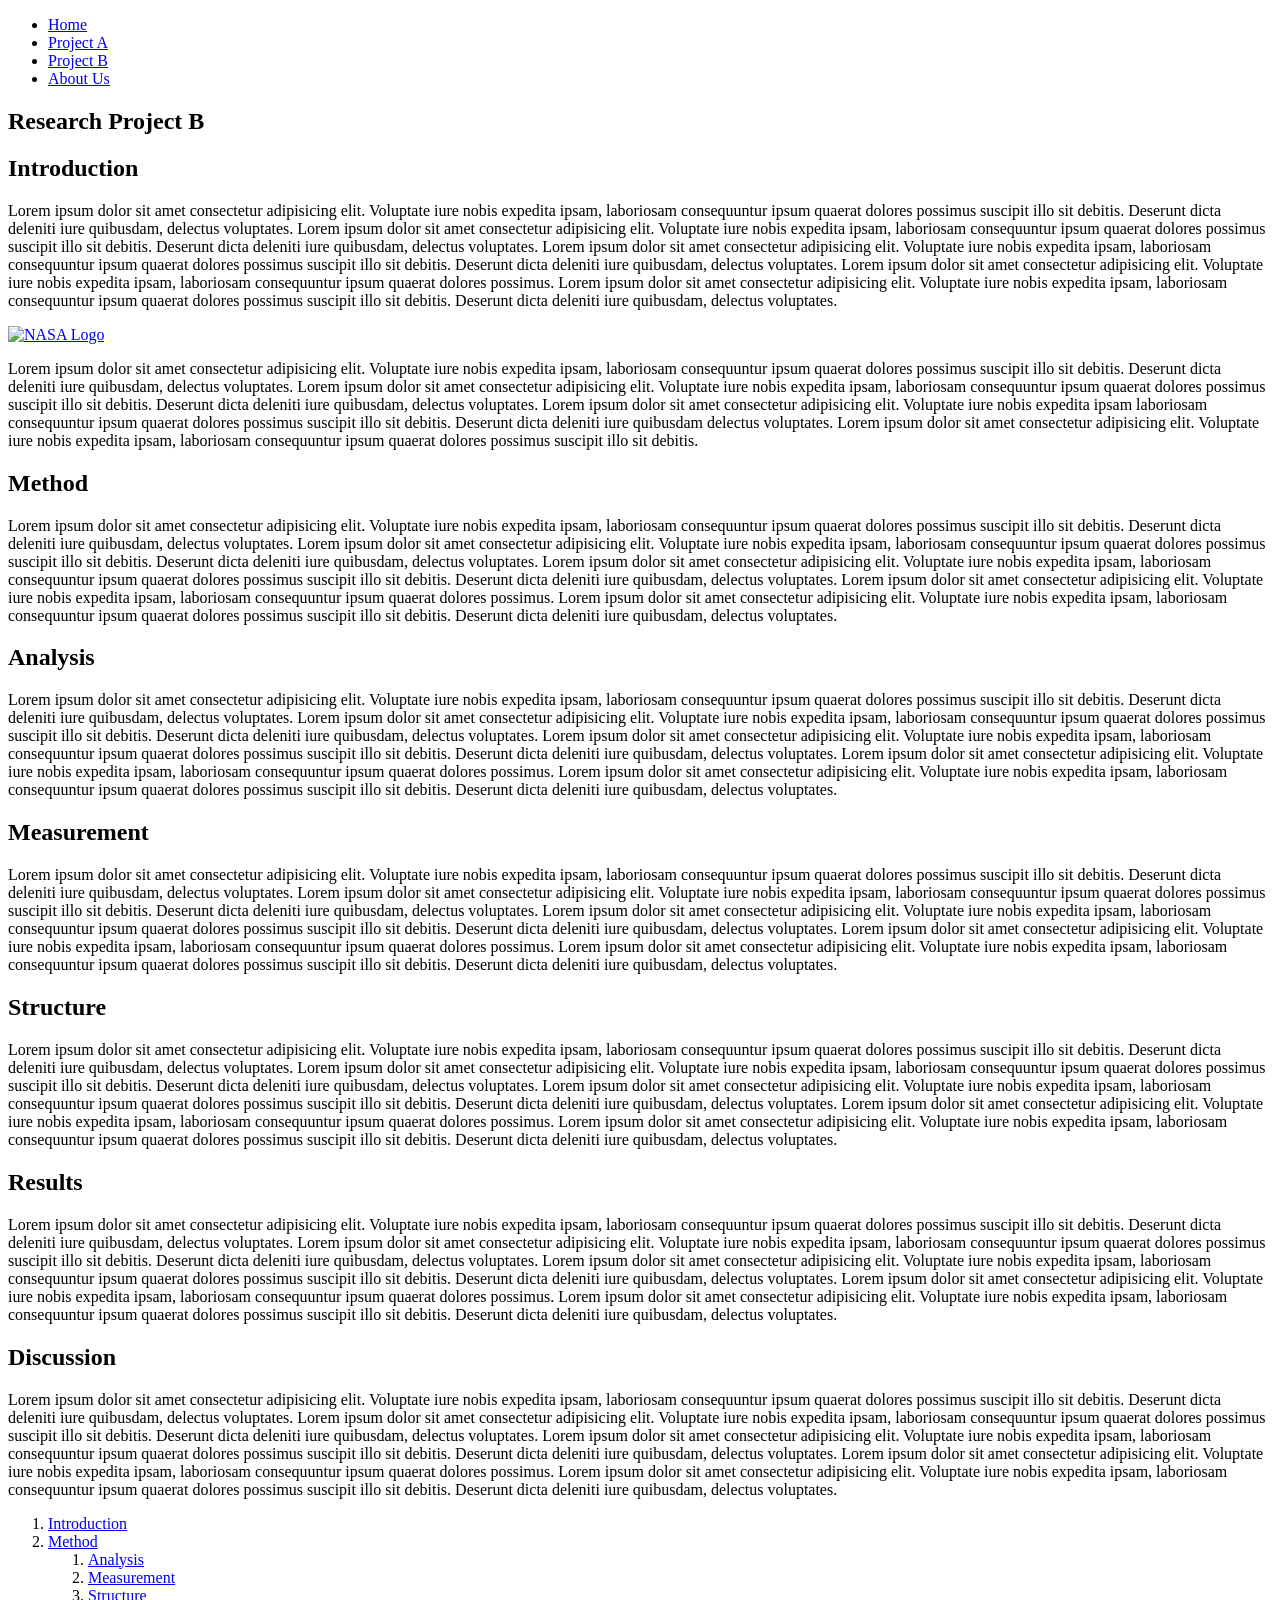
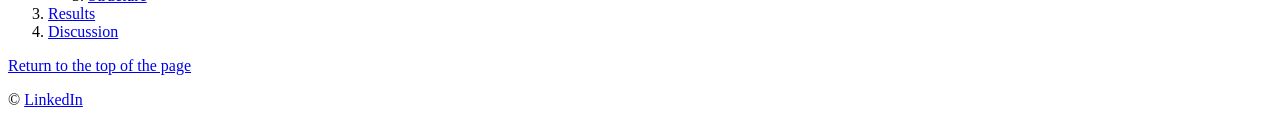
==== exam.html @ f273c754 "3" ====
<!DOCTYPE html>
<html lang="en">
<head>
    <meta charset="UTF-8">
    <meta name="viewport" content="width=device-width, initial-scale=1.0">
    <title>Exam</title>
    <link rel="stylesheet" href="exam.css">
</head>
<body>
    <nav id="nav_menu">
        <ul>
            <li><a href="index.html">Home</a></li>
            <li><a href="project.html">Project A</a></li>
            <li><a href="exam.html" class="current">Project B</a></li>
            <li><a href="#" class="lastitem">About Us</a></li>
        </ul>
    </nav>
    <article>
        <h1>Research Project B</h1>
        <h2 id="intro">Introduction</h2>
        <p>Lorem ipsum dolor sit amet consectetur adipisicing elit. Voluptate iure nobis expedita ipsam, laboriosam consequuntur ipsum quaerat dolores possimus suscipit illo sit debitis. Deserunt dicta deleniti iure quibusdam, delectus voluptates. Lorem ipsum dolor sit amet consectetur adipisicing elit. Voluptate iure nobis expedita ipsam, laboriosam consequuntur ipsum quaerat dolores possimus suscipit illo sit debitis. Deserunt dicta deleniti iure quibusdam, delectus voluptates. Lorem ipsum dolor sit amet consectetur adipisicing elit. Voluptate iure nobis expedita ipsam, laboriosam consequuntur ipsum quaerat dolores possimus suscipit illo sit debitis. Deserunt dicta deleniti iure quibusdam, delectus voluptates. Lorem ipsum dolor sit amet consectetur adipisicing elit. Voluptate iure nobis expedita ipsam, laboriosam consequuntur ipsum quaerat dolores possimus. Lorem ipsum dolor sit amet consectetur adipisicing elit. Voluptate iure nobis expedita ipsam, laboriosam consequuntur ipsum quaerat dolores possimus suscipit illo sit debitis. Deserunt dicta deleniti iure quibusdam, delectus voluptates.</p>
        <a href="https://www.nasa.gov">
            <img src="https://upload.wikimedia.org/wikipedia/commons/thumb/e/e5/NASA_logo.svg/200px-NASA_logo.svg.png" alt="NASA Logo">
        </a>
        <p>Lorem ipsum dolor sit amet consectetur adipisicing elit. Voluptate iure nobis expedita ipsam, laboriosam consequuntur ipsum quaerat dolores possimus suscipit illo sit debitis. Deserunt dicta deleniti iure quibusdam, delectus voluptates. Lorem ipsum dolor sit amet consectetur adipisicing elit. Voluptate iure nobis expedita ipsam, laboriosam consequuntur ipsum quaerat dolores possimus suscipit illo sit debitis. Deserunt dicta deleniti iure quibusdam, delectus voluptates. Lorem ipsum dolor sit amet consectetur adipisicing elit. Voluptate iure nobis expedita ipsam laboriosam consequuntur ipsum quaerat dolores possimus suscipit illo sit debitis. Deserunt dicta deleniti iure quibusdam delectus voluptates. Lorem ipsum dolor sit amet consectetur adipisicing elit. Voluptate iure nobis expedita ipsam, laboriosam consequuntur ipsum quaerat dolores possimus suscipit illo sit debitis.</p>
        <h2 id="method">Method</h2>
        <p>Lorem ipsum dolor sit amet consectetur adipisicing elit. Voluptate iure nobis expedita ipsam, laboriosam consequuntur ipsum quaerat dolores possimus suscipit illo sit debitis. Deserunt dicta deleniti iure quibusdam, delectus voluptates. Lorem ipsum dolor sit amet consectetur adipisicing elit. Voluptate iure nobis expedita ipsam, laboriosam consequuntur ipsum quaerat dolores possimus suscipit illo sit debitis. Deserunt dicta deleniti iure quibusdam, delectus voluptates. Lorem ipsum dolor sit amet consectetur adipisicing elit. Voluptate iure nobis expedita ipsam, laboriosam consequuntur ipsum quaerat dolores possimus suscipit illo sit debitis. Deserunt dicta deleniti iure quibusdam, delectus voluptates. Lorem ipsum dolor sit amet consectetur adipisicing elit. Voluptate iure nobis expedita ipsam, laboriosam consequuntur ipsum quaerat dolores possimus. Lorem ipsum dolor sit amet consectetur adipisicing elit. Voluptate iure nobis expedita ipsam, laboriosam consequuntur ipsum quaerat dolores possimus suscipit illo sit debitis. Deserunt dicta deleniti iure quibusdam, delectus voluptates.</p>
        <h2 id="analysis">Analysis</h2>
        <p>Lorem ipsum dolor sit amet consectetur adipisicing elit. Voluptate iure nobis expedita ipsam, laboriosam consequuntur ipsum quaerat dolores possimus suscipit illo sit debitis. Deserunt dicta deleniti iure quibusdam, delectus voluptates. Lorem ipsum dolor sit amet consectetur adipisicing elit. Voluptate iure nobis expedita ipsam, laboriosam consequuntur ipsum quaerat dolores possimus suscipit illo sit debitis. Deserunt dicta deleniti iure quibusdam, delectus voluptates. Lorem ipsum dolor sit amet consectetur adipisicing elit. Voluptate iure nobis expedita ipsam, laboriosam consequuntur ipsum quaerat dolores possimus suscipit illo sit debitis. Deserunt dicta deleniti iure quibusdam, delectus voluptates. Lorem ipsum dolor sit amet consectetur adipisicing elit. Voluptate iure nobis expedita ipsam, laboriosam consequuntur ipsum quaerat dolores possimus. Lorem ipsum dolor sit amet consectetur adipisicing elit. Voluptate iure nobis expedita ipsam, laboriosam consequuntur ipsum quaerat dolores possimus suscipit illo sit debitis. Deserunt dicta deleniti iure quibusdam, delectus voluptates.</p>
        <h2 id="measurement">Measurement</h2>
        <p>Lorem ipsum dolor sit amet consectetur adipisicing elit. Voluptate iure nobis expedita ipsam, laboriosam consequuntur ipsum quaerat dolores possimus suscipit illo sit debitis. Deserunt dicta deleniti iure quibusdam, delectus voluptates. Lorem ipsum dolor sit amet consectetur adipisicing elit. Voluptate iure nobis expedita ipsam, laboriosam consequuntur ipsum quaerat dolores possimus suscipit illo sit debitis. Deserunt dicta deleniti iure quibusdam, delectus voluptates. Lorem ipsum dolor sit amet consectetur adipisicing elit. Voluptate iure nobis expedita ipsam, laboriosam consequuntur ipsum quaerat dolores possimus suscipit illo sit debitis. Deserunt dicta deleniti iure quibusdam, delectus voluptates. Lorem ipsum dolor sit amet consectetur adipisicing elit. Voluptate iure nobis expedita ipsam, laboriosam consequuntur ipsum quaerat dolores possimus. Lorem ipsum dolor sit amet consectetur adipisicing elit. Voluptate iure nobis expedita ipsam, laboriosam consequuntur ipsum quaerat dolores possimus suscipit illo sit debitis. Deserunt dicta deleniti iure quibusdam, delectus voluptates.</p>
        <h2 id="structure">Structure</h2>
        <p>Lorem ipsum dolor sit amet consectetur adipisicing elit. Voluptate iure nobis expedita ipsam, laboriosam consequuntur ipsum quaerat dolores possimus suscipit illo sit debitis. Deserunt dicta deleniti iure quibusdam, delectus voluptates. Lorem ipsum dolor sit amet consectetur adipisicing elit. Voluptate iure nobis expedita ipsam, laboriosam consequuntur ipsum quaerat dolores possimus suscipit illo sit debitis. Deserunt dicta deleniti iure quibusdam, delectus voluptates. Lorem ipsum dolor sit amet consectetur adipisicing elit. Voluptate iure nobis expedita ipsam, laboriosam consequuntur ipsum quaerat dolores possimus suscipit illo sit debitis. Deserunt dicta deleniti iure quibusdam, delectus voluptates. Lorem ipsum dolor sit amet consectetur adipisicing elit. Voluptate iure nobis expedita ipsam, laboriosam consequuntur ipsum quaerat dolores possimus. Lorem ipsum dolor sit amet consectetur adipisicing elit. Voluptate iure nobis expedita ipsam, laboriosam consequuntur ipsum quaerat dolores possimus suscipit illo sit debitis. Deserunt dicta deleniti iure quibusdam, delectus voluptates.</p>
        <h2 id="results">Results</h2>
        <p>Lorem ipsum dolor sit amet consectetur adipisicing elit. Voluptate iure nobis expedita ipsam, laboriosam consequuntur ipsum quaerat dolores possimus suscipit illo sit debitis. Deserunt dicta deleniti iure quibusdam, delectus voluptates. Lorem ipsum dolor sit amet consectetur adipisicing elit. Voluptate iure nobis expedita ipsam, laboriosam consequuntur ipsum quaerat dolores possimus suscipit illo sit debitis. Deserunt dicta deleniti iure quibusdam, delectus voluptates. Lorem ipsum dolor sit amet consectetur adipisicing elit. Voluptate iure nobis expedita ipsam, laboriosam consequuntur ipsum quaerat dolores possimus suscipit illo sit debitis. Deserunt dicta deleniti iure quibusdam, delectus voluptates. Lorem ipsum dolor sit amet consectetur adipisicing elit. Voluptate iure nobis expedita ipsam, laboriosam consequuntur ipsum quaerat dolores possimus. Lorem ipsum dolor sit amet consectetur adipisicing elit. Voluptate iure nobis expedita ipsam, laboriosam consequuntur ipsum quaerat dolores possimus suscipit illo sit debitis. Deserunt dicta deleniti iure quibusdam, delectus voluptates.</p>
        <h2 id="discussion">Discussion</h2>
        <p>Lorem ipsum dolor sit amet consectetur adipisicing elit. Voluptate iure nobis expedita ipsam, laboriosam consequuntur ipsum quaerat dolores possimus suscipit illo sit debitis. Deserunt dicta deleniti iure quibusdam, delectus voluptates. Lorem ipsum dolor sit amet consectetur adipisicing elit. Voluptate iure nobis expedita ipsam, laboriosam consequuntur ipsum quaerat dolores possimus suscipit illo sit debitis. Deserunt dicta deleniti iure quibusdam, delectus voluptates. Lorem ipsum dolor sit amet consectetur adipisicing elit. Voluptate iure nobis expedita ipsam, laboriosam consequuntur ipsum quaerat dolores possimus suscipit illo sit debitis. Deserunt dicta deleniti iure quibusdam, delectus voluptates. Lorem ipsum dolor sit amet consectetur adipisicing elit. Voluptate iure nobis expedita ipsam, laboriosam consequuntur ipsum quaerat dolores possimus. Lorem ipsum dolor sit amet consectetur adipisicing elit. Voluptate iure nobis expedita ipsam, laboriosam consequuntur ipsum quaerat dolores possimus suscipit illo sit debitis. Deserunt dicta deleniti iure quibusdam, delectus voluptates.</p>
    </article>
    <aside>
        <ol>
            <li><a href="#intro">Introduction</a></li>
            <li><a href="#method">Method</a>
                <ol>
                    <li><a href="#analysis">Analysis</a></li>
                    <li><a href="#measurement">Measurement</a></li>
                    <li><a href="#structure">Structure</a></li>
                </ol>
            </li>
            <li><a href="#results">Results</a></li>
            <li><a href="#discussion">Discussion</a></li>
        </ol>
        <a href="#">Return to the top of the page</a>
    </aside>
    <footer>
        <p>&copy;  <a href=https://www.linkedin.com/in/humza-ali04 target="_blank">LinkedIn</a></p>
    </footer>
</body>
</html>
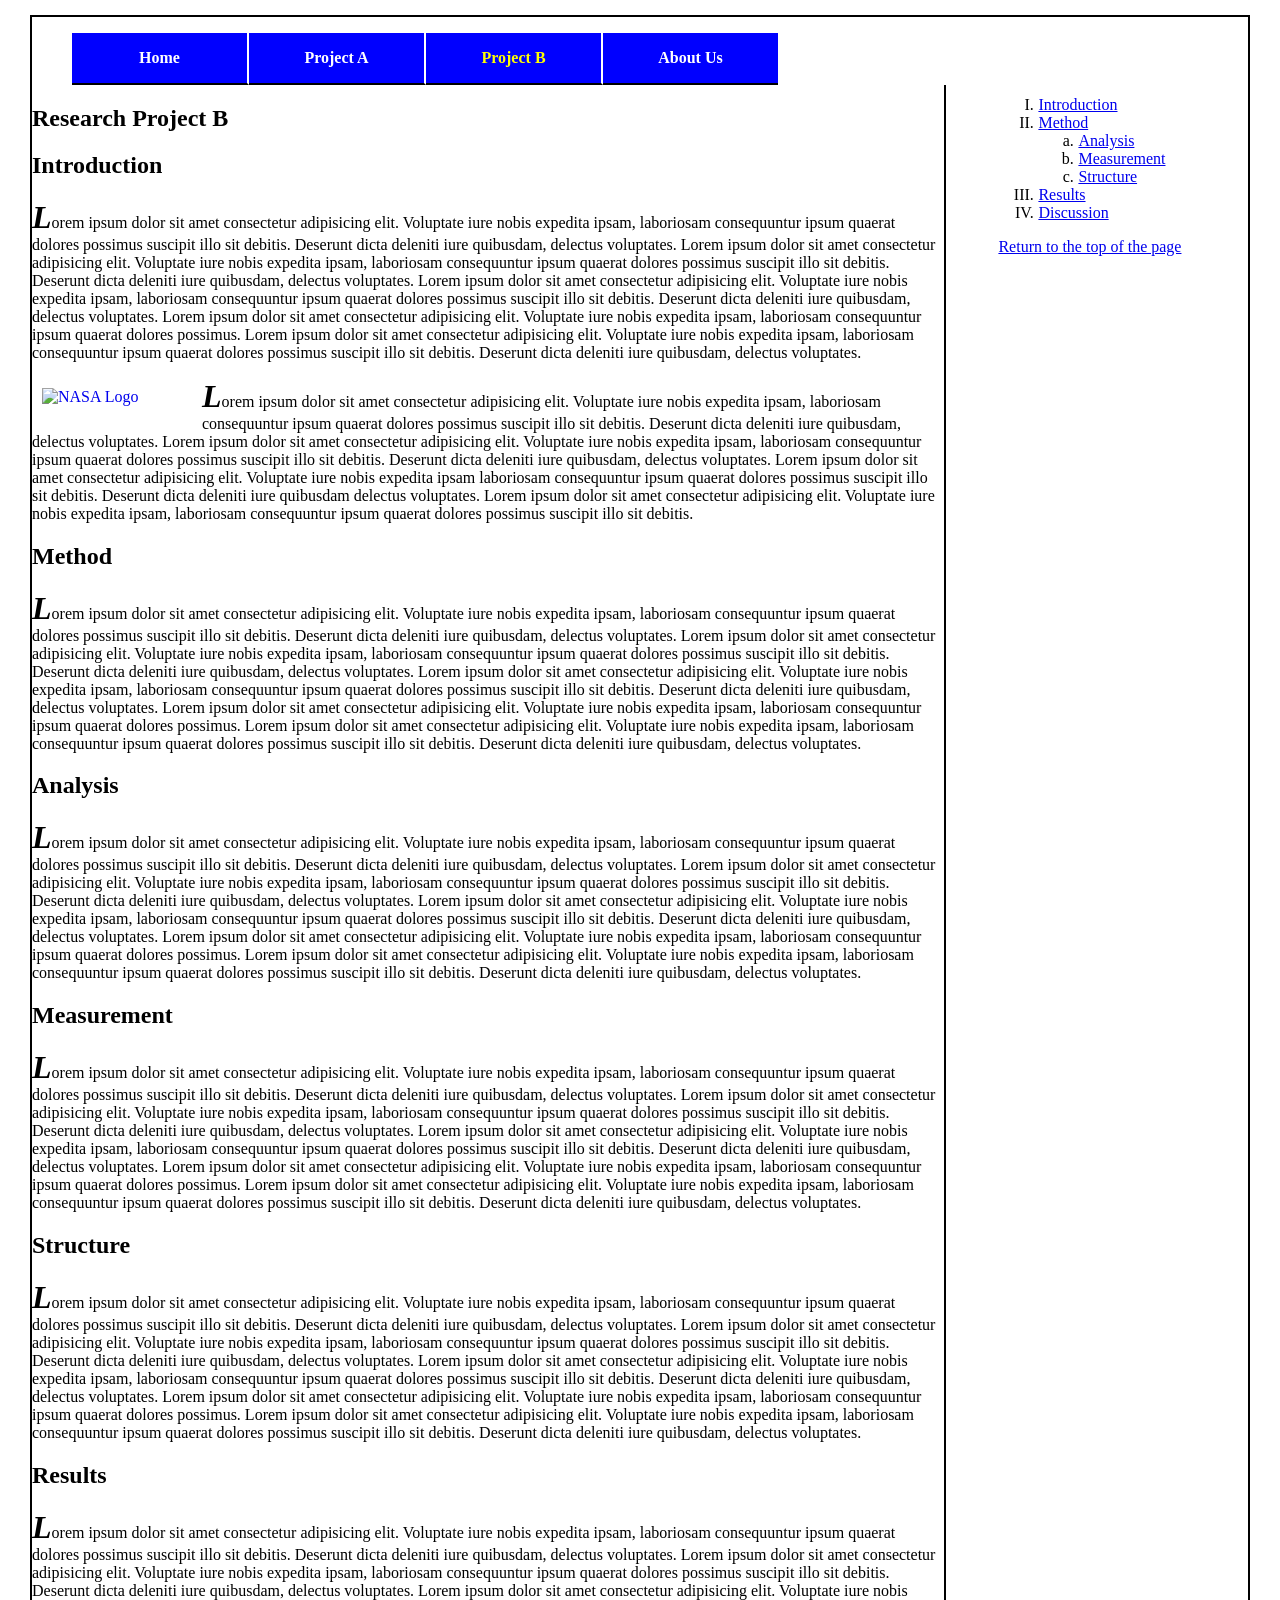
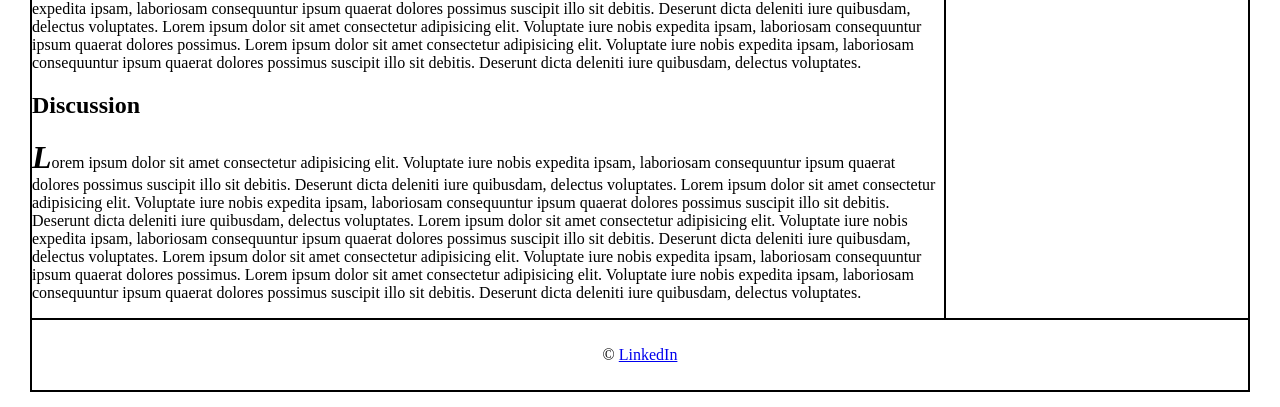
==== commit 03e467a6: "2" ====
--- a/exam.html
+++ b/exam.html
@@ -4,7 +4,7 @@
     <meta charset="UTF-8">
     <meta name="viewport" content="width=device-width, initial-scale=1.0">
     <title>Exam</title>
-    <link rel="stylesheet" href="exam.css">
+    <link rel="stylesheet" href="styles/exam.css">
 </head>
 <body>
     <nav id="nav_menu">
--- a/styles/exam.css
+++ b/styles/exam.css
@@ -0,0 +1,70 @@
+body {
+    width: 95%;
+    margin: 15px auto;
+    border: 2px solid black;
+    background-image: url('https://upload.wikimedia.org/wikipedia/commons/thumb/e/e5/NASA_logo.svg/400px-NASA_logo.svg.png');
+    background-attachment: fixed;
+    background-repeat: no-repeat;
+    background-position: center;
+}
+nav {
+    width: 100%;
+}
+article {
+    width: 75%;
+    float: left;
+    border-right: 2px solid black;
+}
+aside {
+    width: 20%;
+    float: left;
+    position: fixed;
+    right: 2%;
+    top: 80px;
+}
+#nav_menu ul { 
+    list-style-type: none; 
+}
+#nav_menu ul li { 
+    float: left; 
+}
+#nav_menu ul li a {
+    text-align: center;
+    display: block;
+    width: 175px;
+    padding: 1em 0; /* padding above and below a elements */
+    text-decoration: none;
+    background-color: blue;
+    color: white;
+    font-weight: bold;
+    border-right: 2px solid white;
+    border-bottom: 2px solid black;
+}
+#nav_menu ul li a.lastitem { 
+    border-right: none; 
+}
+#nav_menu ul li a.current { 
+    color: yellow; 
+}
+article p::first-letter {
+    font-size: 2em;
+    font-weight: bold;
+    font-style: italic;
+}
+article img {
+    float: left;
+    margin: 10px;
+    width: 150px;
+}
+aside ol { 
+    list-style-type: upper-roman; 
+}
+aside ol ol { 
+    list-style-type: lower-alpha; 
+}
+footer {
+    clear: both;
+    border-top: 2px solid black;
+    padding: 10px;
+    text-align: center;
+}
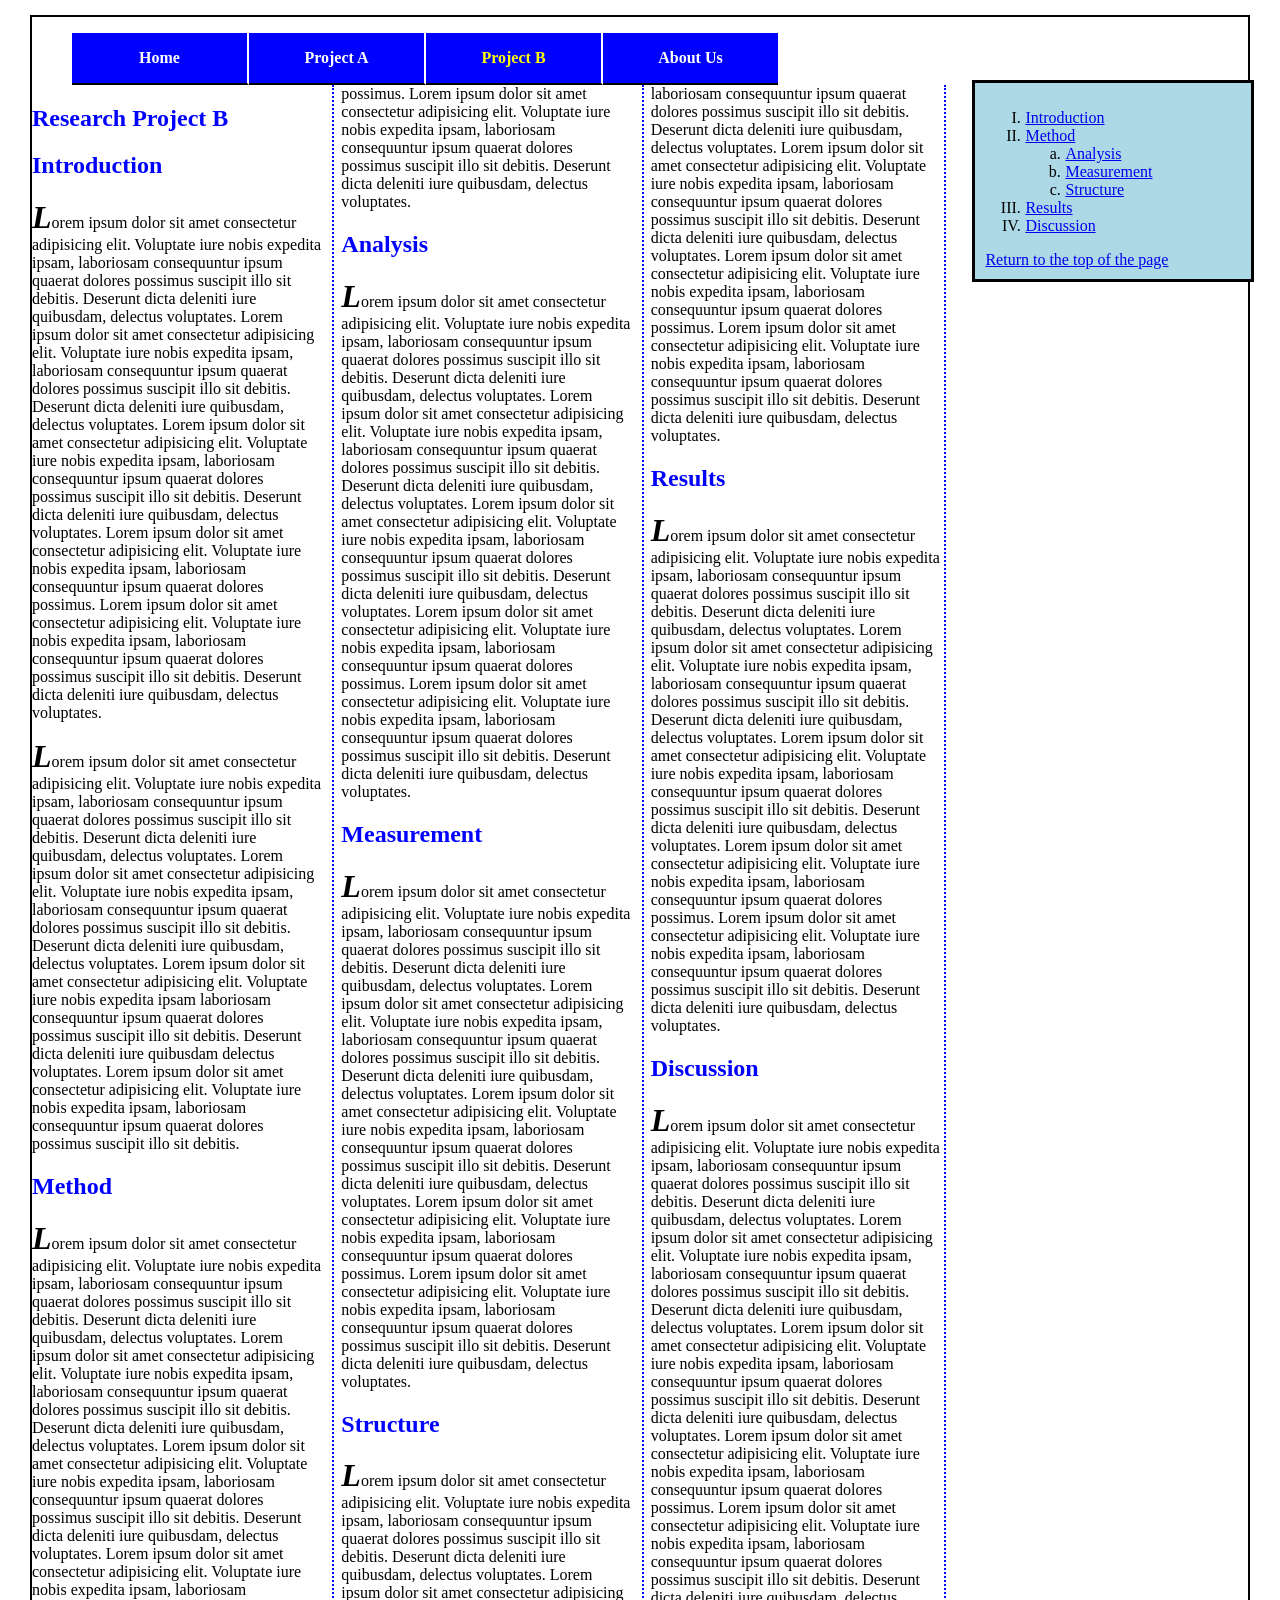
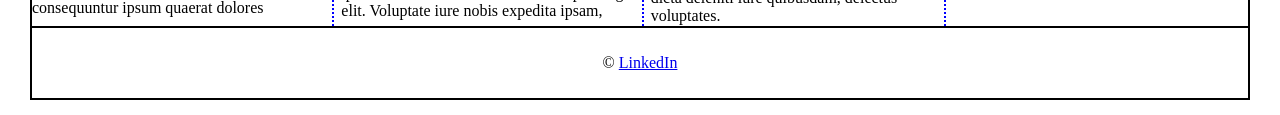
==== commit 679ceeb3: "!" ====
--- a/exam.html
+++ b/exam.html
@@ -19,9 +19,6 @@
         <h1>Research Project B</h1>
         <h2 id="intro">Introduction</h2>
         <p>Lorem ipsum dolor sit amet consectetur adipisicing elit. Voluptate iure nobis expedita ipsam, laboriosam consequuntur ipsum quaerat dolores possimus suscipit illo sit debitis. Deserunt dicta deleniti iure quibusdam, delectus voluptates. Lorem ipsum dolor sit amet consectetur adipisicing elit. Voluptate iure nobis expedita ipsam, laboriosam consequuntur ipsum quaerat dolores possimus suscipit illo sit debitis. Deserunt dicta deleniti iure quibusdam, delectus voluptates. Lorem ipsum dolor sit amet consectetur adipisicing elit. Voluptate iure nobis expedita ipsam, laboriosam consequuntur ipsum quaerat dolores possimus suscipit illo sit debitis. Deserunt dicta deleniti iure quibusdam, delectus voluptates. Lorem ipsum dolor sit amet consectetur adipisicing elit. Voluptate iure nobis expedita ipsam, laboriosam consequuntur ipsum quaerat dolores possimus. Lorem ipsum dolor sit amet consectetur adipisicing elit. Voluptate iure nobis expedita ipsam, laboriosam consequuntur ipsum quaerat dolores possimus suscipit illo sit debitis. Deserunt dicta deleniti iure quibusdam, delectus voluptates.</p>
-        <a href="https://www.nasa.gov">
-            <img src="https://upload.wikimedia.org/wikipedia/commons/thumb/e/e5/NASA_logo.svg/200px-NASA_logo.svg.png" alt="NASA Logo">
-        </a>
         <p>Lorem ipsum dolor sit amet consectetur adipisicing elit. Voluptate iure nobis expedita ipsam, laboriosam consequuntur ipsum quaerat dolores possimus suscipit illo sit debitis. Deserunt dicta deleniti iure quibusdam, delectus voluptates. Lorem ipsum dolor sit amet consectetur adipisicing elit. Voluptate iure nobis expedita ipsam, laboriosam consequuntur ipsum quaerat dolores possimus suscipit illo sit debitis. Deserunt dicta deleniti iure quibusdam, delectus voluptates. Lorem ipsum dolor sit amet consectetur adipisicing elit. Voluptate iure nobis expedita ipsam laboriosam consequuntur ipsum quaerat dolores possimus suscipit illo sit debitis. Deserunt dicta deleniti iure quibusdam delectus voluptates. Lorem ipsum dolor sit amet consectetur adipisicing elit. Voluptate iure nobis expedita ipsam, laboriosam consequuntur ipsum quaerat dolores possimus suscipit illo sit debitis.</p>
         <h2 id="method">Method</h2>
         <p>Lorem ipsum dolor sit amet consectetur adipisicing elit. Voluptate iure nobis expedita ipsam, laboriosam consequuntur ipsum quaerat dolores possimus suscipit illo sit debitis. Deserunt dicta deleniti iure quibusdam, delectus voluptates. Lorem ipsum dolor sit amet consectetur adipisicing elit. Voluptate iure nobis expedita ipsam, laboriosam consequuntur ipsum quaerat dolores possimus suscipit illo sit debitis. Deserunt dicta deleniti iure quibusdam, delectus voluptates. Lorem ipsum dolor sit amet consectetur adipisicing elit. Voluptate iure nobis expedita ipsam, laboriosam consequuntur ipsum quaerat dolores possimus suscipit illo sit debitis. Deserunt dicta deleniti iure quibusdam, delectus voluptates. Lorem ipsum dolor sit amet consectetur adipisicing elit. Voluptate iure nobis expedita ipsam, laboriosam consequuntur ipsum quaerat dolores possimus. Lorem ipsum dolor sit amet consectetur adipisicing elit. Voluptate iure nobis expedita ipsam, laboriosam consequuntur ipsum quaerat dolores possimus suscipit illo sit debitis. Deserunt dicta deleniti iure quibusdam, delectus voluptates.</p>
@@ -52,7 +49,7 @@
         <a href="#">Return to the top of the page</a>
     </aside>
     <footer>
-        <p>&copy;  <a href=https://www.linkedin.com/in/humza-ali04 target="_blank">LinkedIn</a></p>
+        <p>&copy;  <a href="https://www.linkedin.com/in/humza-ali04" target="_blank">LinkedIn</a></p>
     </footer>
 </body>
 </html>
--- a/styles/exam.css
+++ b/styles/exam.css
@@ -5,7 +5,10 @@
     background-image: url('https://upload.wikimedia.org/wikipedia/commons/thumb/e/e5/NASA_logo.svg/400px-NASA_logo.svg.png');
     background-attachment: fixed;
     background-repeat: no-repeat;
-    background-position: center;
+    background-position: right top;
+}
+h1, h2 {
+    color: blue;
 }
 nav {
     width: 100%;
@@ -13,7 +16,9 @@
 article {
     width: 75%;
     float: left;
-    border-right: 2px solid black;
+    border-right: 2px dotted blue;
+    column-count: 3;
+    column-rule: 2px dotted blue;
 }
 aside {
     width: 20%;
@@ -21,6 +26,10 @@
     position: fixed;
     right: 2%;
     top: 80px;
+    background-color: lightblue;
+    border: solid black;
+    padding: 10px;
+    
 }
 #nav_menu ul { 
     list-style-type: none; 
@@ -32,7 +41,7 @@
     text-align: center;
     display: block;
     width: 175px;
-    padding: 1em 0; /* padding above and below a elements */
+    padding: 1em 0; 
     text-decoration: none;
     background-color: blue;
     color: white;
@@ -62,6 +71,9 @@
 aside ol ol { 
     list-style-type: lower-alpha; 
 }
+aside ul ol { 
+    list-style-type: lower-alpha;
+ }
 footer {
     clear: both;
     border-top: 2px solid black;
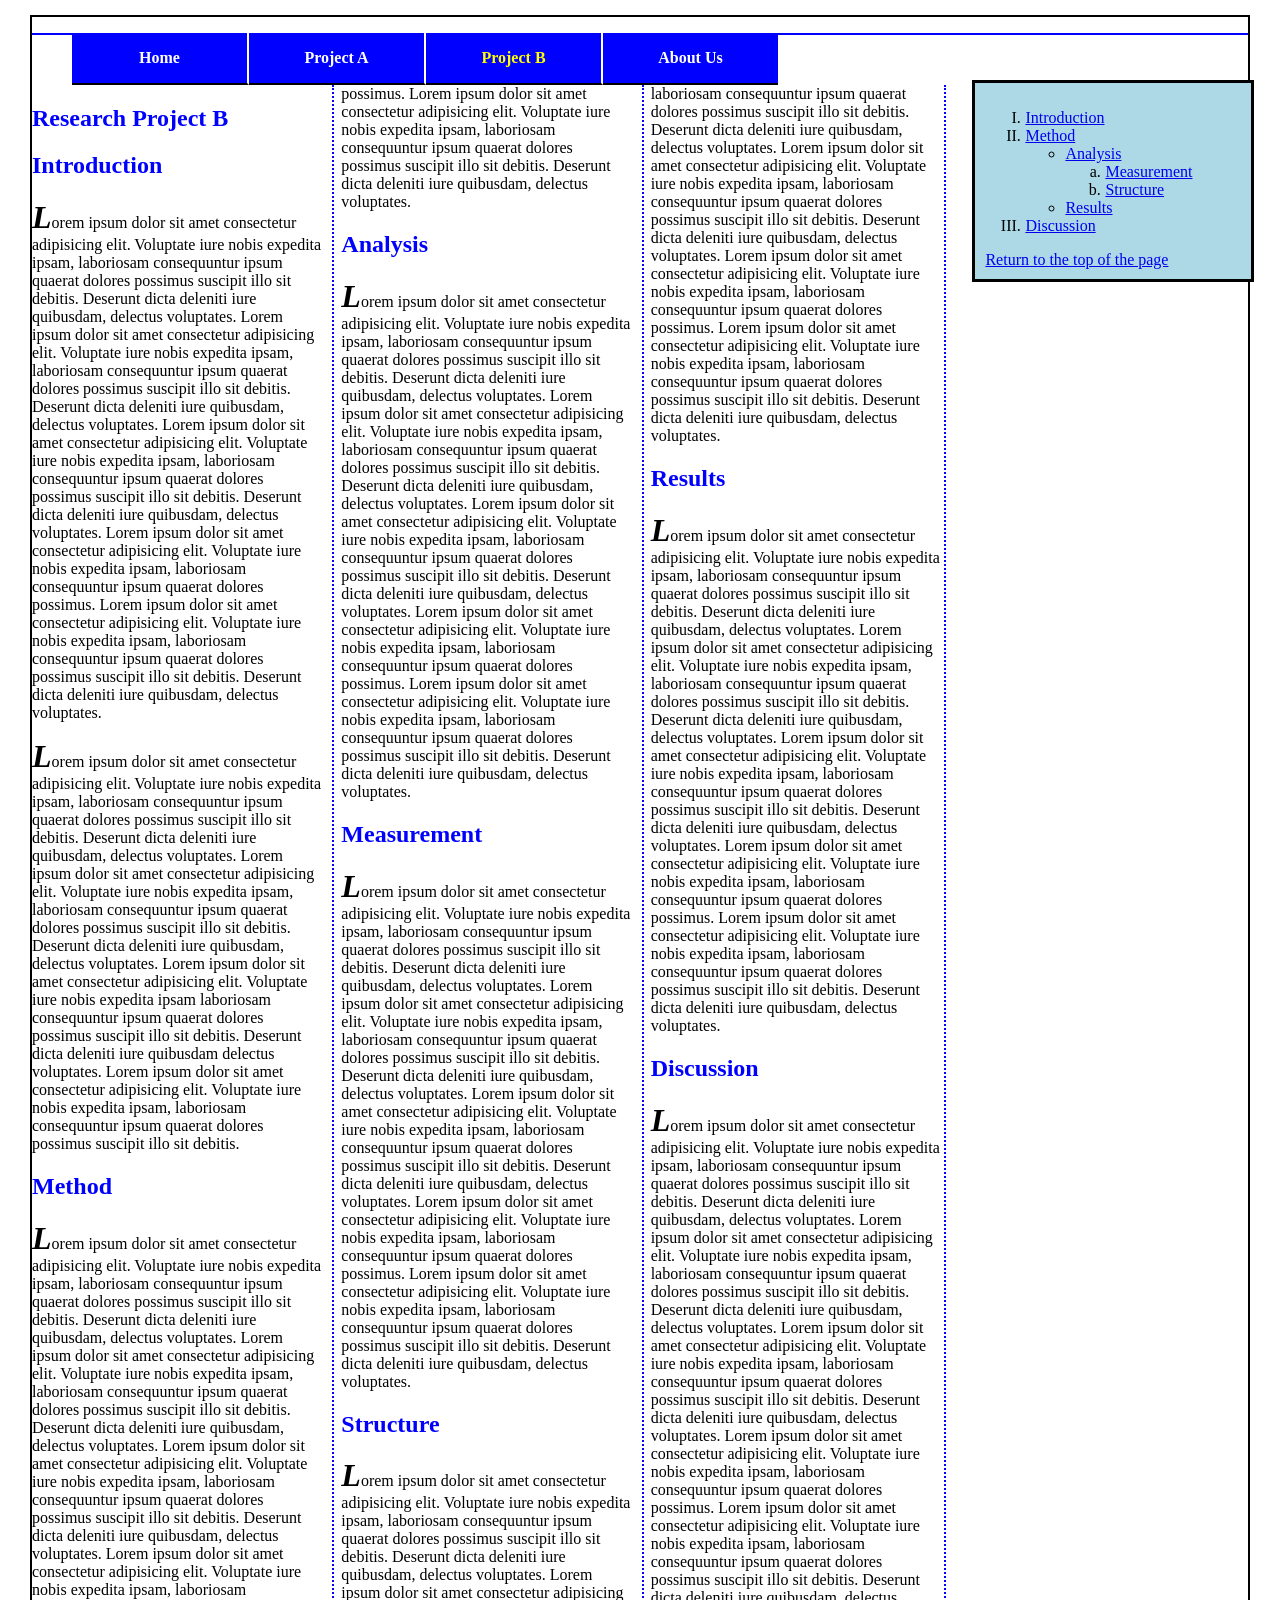
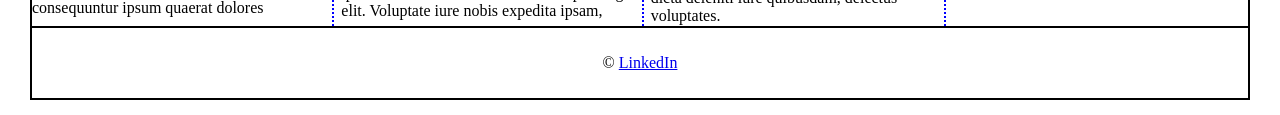
==== commit 1be5e8ad: "@" ====
--- a/exam.html
+++ b/exam.html
@@ -33,21 +33,24 @@
         <h2 id="discussion">Discussion</h2>
         <p>Lorem ipsum dolor sit amet consectetur adipisicing elit. Voluptate iure nobis expedita ipsam, laboriosam consequuntur ipsum quaerat dolores possimus suscipit illo sit debitis. Deserunt dicta deleniti iure quibusdam, delectus voluptates. Lorem ipsum dolor sit amet consectetur adipisicing elit. Voluptate iure nobis expedita ipsam, laboriosam consequuntur ipsum quaerat dolores possimus suscipit illo sit debitis. Deserunt dicta deleniti iure quibusdam, delectus voluptates. Lorem ipsum dolor sit amet consectetur adipisicing elit. Voluptate iure nobis expedita ipsam, laboriosam consequuntur ipsum quaerat dolores possimus suscipit illo sit debitis. Deserunt dicta deleniti iure quibusdam, delectus voluptates. Lorem ipsum dolor sit amet consectetur adipisicing elit. Voluptate iure nobis expedita ipsam, laboriosam consequuntur ipsum quaerat dolores possimus. Lorem ipsum dolor sit amet consectetur adipisicing elit. Voluptate iure nobis expedita ipsam, laboriosam consequuntur ipsum quaerat dolores possimus suscipit illo sit debitis. Deserunt dicta deleniti iure quibusdam, delectus voluptates.</p>
     </article>
-    <aside>
-        <ol>
-            <li><a href="#intro">Introduction</a></li>
-            <li><a href="#method">Method</a>
-                <ol>
-                    <li><a href="#analysis">Analysis</a></li>
-                    <li><a href="#measurement">Measurement</a></li>
-                    <li><a href="#structure">Structure</a></li>
-                </ol>
-            </li>
-            <li><a href="#results">Results</a></li>
-            <li><a href="#discussion">Discussion</a></li>
-        </ol>
-        <a href="#">Return to the top of the page</a>
-    </aside>
+  <aside>
+    <ol>
+        <li><a href="#intro">Introduction</a></li>
+        <li><a href="#method">Method</a>
+            <ul>
+                <li><a href="#analysis">Analysis</a>
+                    <ol>
+                        <li><a href="#measurement">Measurement</a></li>
+                        <li><a href="#structure">Structure</a></li>
+                    </ol>
+                </li>
+                <li><a href="#results">Results</a></li>
+            </ul>
+        </li>
+        <li><a href="#discussion">Discussion</a></li>
+    </ol>
+    <a href="#">Return to the top of the page</a>
+</aside>
     <footer>
         <p>&copy;  <a href="https://www.linkedin.com/in/humza-ali04" target="_blank">LinkedIn</a></p>
     </footer>
--- a/styles/exam.css
+++ b/styles/exam.css
@@ -30,6 +30,9 @@
     border: solid black;
     padding: 10px;
     
+}
+#nav_menu{
+    border-bottom: 2px solid blue;
 }
 #nav_menu ul { 
     list-style-type: none; 
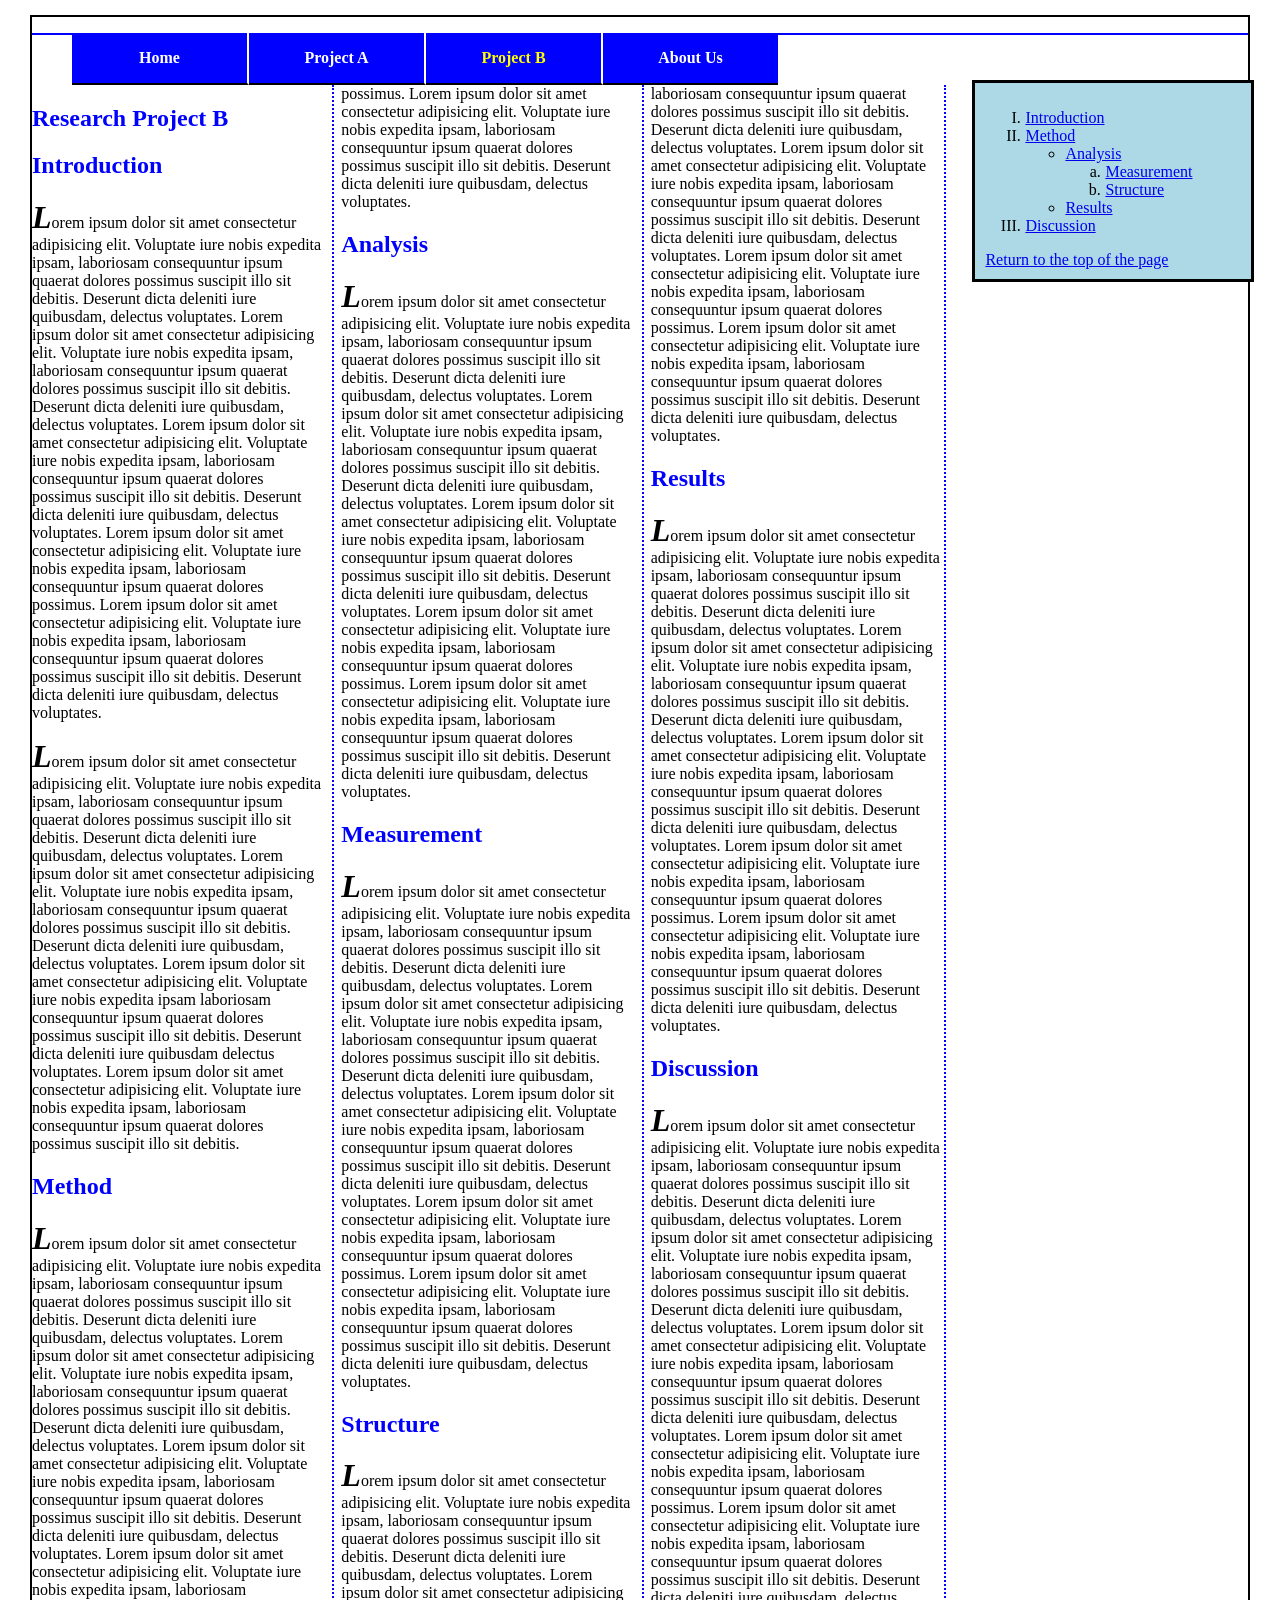
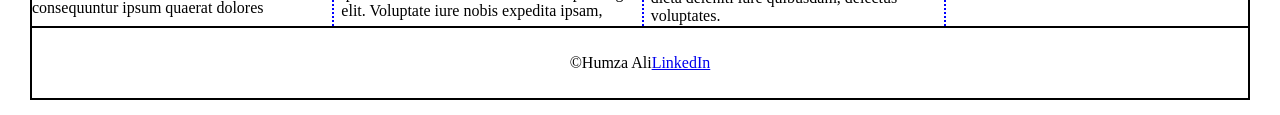
==== commit 43b48f0b: "@" ====
--- a/exam.html
+++ b/exam.html
@@ -52,7 +52,7 @@
     <a href="#">Return to the top of the page</a>
 </aside>
     <footer>
-        <p>&copy;  <a href="https://www.linkedin.com/in/humza-ali04" target="_blank">LinkedIn</a></p>
+        <p>&copy;Humza Ali<a href="https://www.linkedin.com/in/humza-ali04" target="_blank">LinkedIn</a></p>
     </footer>
 </body>
 </html>
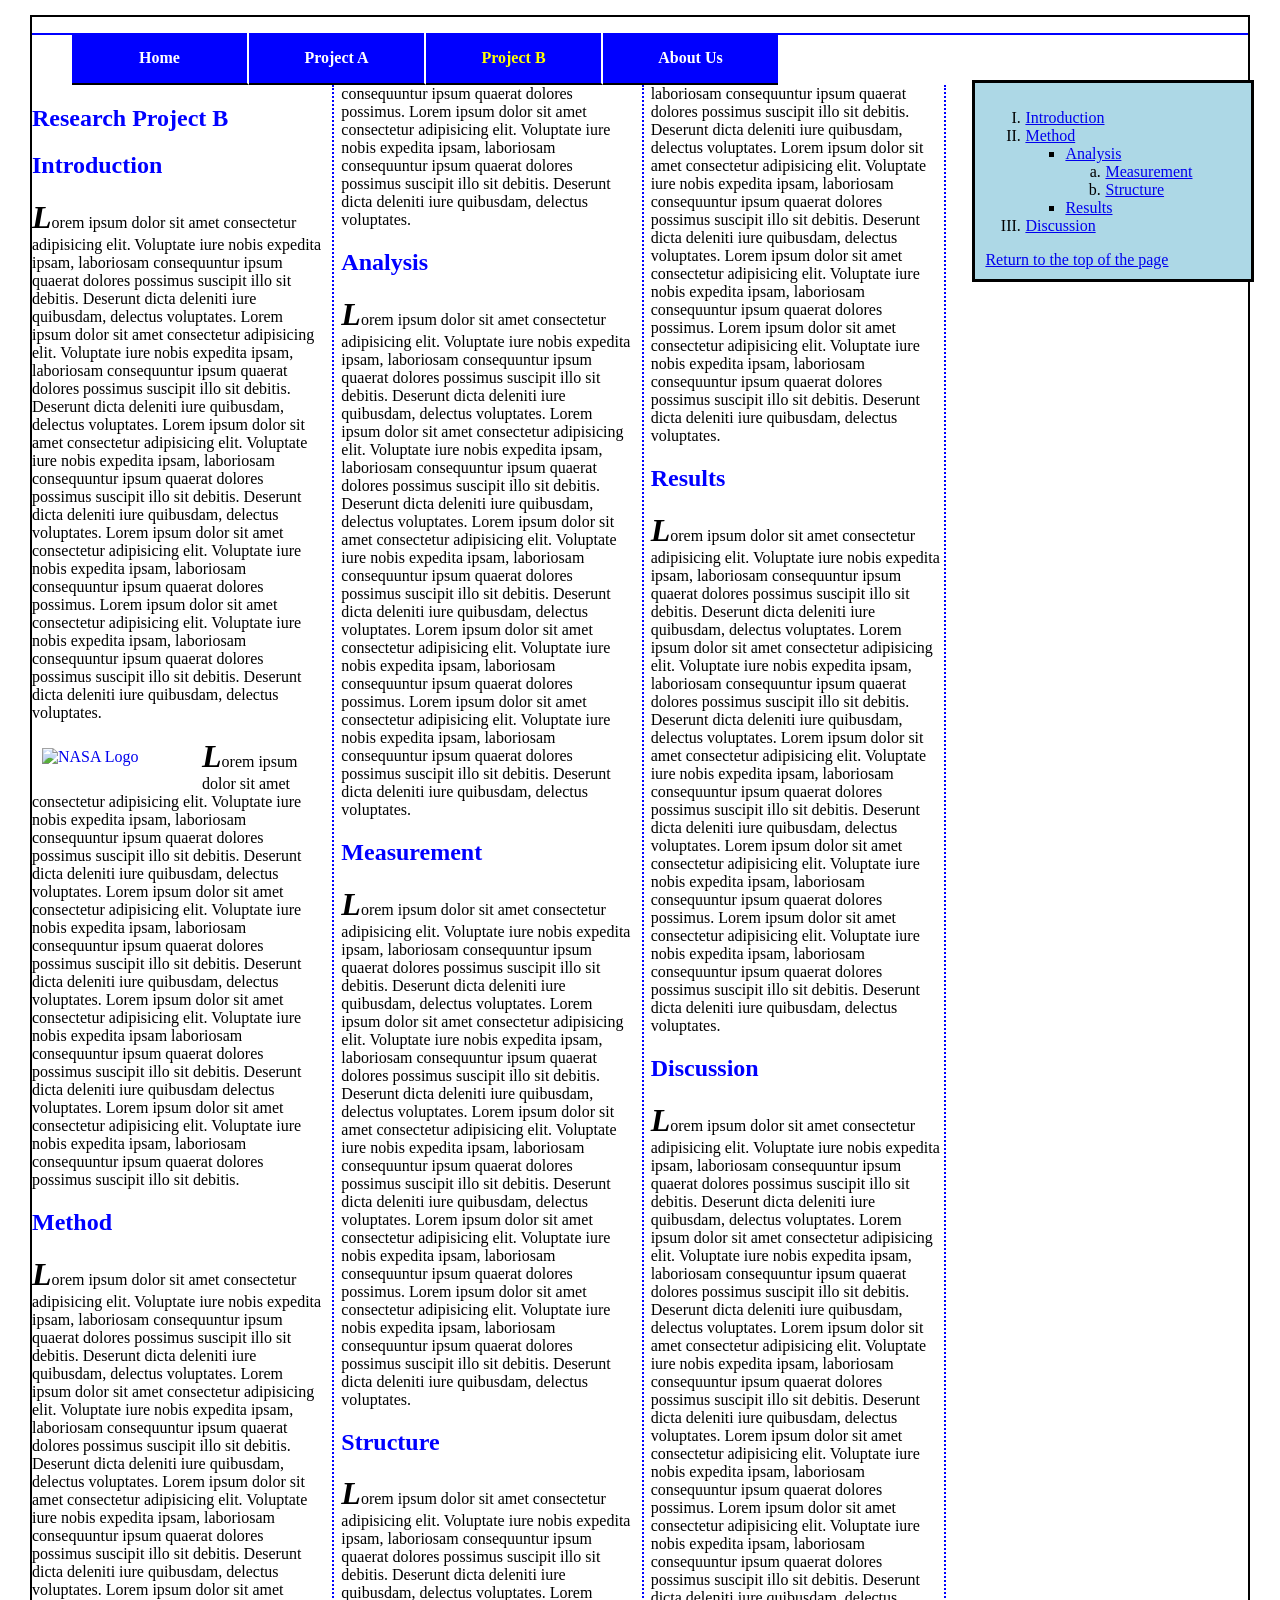
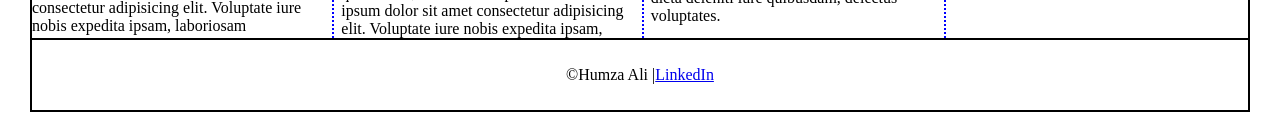
==== commit d6597b36: "2" ====
--- a/exam.html
+++ b/exam.html
@@ -19,6 +19,9 @@
         <h1>Research Project B</h1>
         <h2 id="intro">Introduction</h2>
         <p>Lorem ipsum dolor sit amet consectetur adipisicing elit. Voluptate iure nobis expedita ipsam, laboriosam consequuntur ipsum quaerat dolores possimus suscipit illo sit debitis. Deserunt dicta deleniti iure quibusdam, delectus voluptates. Lorem ipsum dolor sit amet consectetur adipisicing elit. Voluptate iure nobis expedita ipsam, laboriosam consequuntur ipsum quaerat dolores possimus suscipit illo sit debitis. Deserunt dicta deleniti iure quibusdam, delectus voluptates. Lorem ipsum dolor sit amet consectetur adipisicing elit. Voluptate iure nobis expedita ipsam, laboriosam consequuntur ipsum quaerat dolores possimus suscipit illo sit debitis. Deserunt dicta deleniti iure quibusdam, delectus voluptates. Lorem ipsum dolor sit amet consectetur adipisicing elit. Voluptate iure nobis expedita ipsam, laboriosam consequuntur ipsum quaerat dolores possimus. Lorem ipsum dolor sit amet consectetur adipisicing elit. Voluptate iure nobis expedita ipsam, laboriosam consequuntur ipsum quaerat dolores possimus suscipit illo sit debitis. Deserunt dicta deleniti iure quibusdam, delectus voluptates.</p>
+        <a href="https://www.nasa.gov">
+    <img src="https://upload.wikimedia.org/wikipedia/commons/thumb/e/e5/NASA_logo.svg/200px-NASA_logo.svg.png" alt="NASA Logo">
+</a>
         <p>Lorem ipsum dolor sit amet consectetur adipisicing elit. Voluptate iure nobis expedita ipsam, laboriosam consequuntur ipsum quaerat dolores possimus suscipit illo sit debitis. Deserunt dicta deleniti iure quibusdam, delectus voluptates. Lorem ipsum dolor sit amet consectetur adipisicing elit. Voluptate iure nobis expedita ipsam, laboriosam consequuntur ipsum quaerat dolores possimus suscipit illo sit debitis. Deserunt dicta deleniti iure quibusdam, delectus voluptates. Lorem ipsum dolor sit amet consectetur adipisicing elit. Voluptate iure nobis expedita ipsam laboriosam consequuntur ipsum quaerat dolores possimus suscipit illo sit debitis. Deserunt dicta deleniti iure quibusdam delectus voluptates. Lorem ipsum dolor sit amet consectetur adipisicing elit. Voluptate iure nobis expedita ipsam, laboriosam consequuntur ipsum quaerat dolores possimus suscipit illo sit debitis.</p>
         <h2 id="method">Method</h2>
         <p>Lorem ipsum dolor sit amet consectetur adipisicing elit. Voluptate iure nobis expedita ipsam, laboriosam consequuntur ipsum quaerat dolores possimus suscipit illo sit debitis. Deserunt dicta deleniti iure quibusdam, delectus voluptates. Lorem ipsum dolor sit amet consectetur adipisicing elit. Voluptate iure nobis expedita ipsam, laboriosam consequuntur ipsum quaerat dolores possimus suscipit illo sit debitis. Deserunt dicta deleniti iure quibusdam, delectus voluptates. Lorem ipsum dolor sit amet consectetur adipisicing elit. Voluptate iure nobis expedita ipsam, laboriosam consequuntur ipsum quaerat dolores possimus suscipit illo sit debitis. Deserunt dicta deleniti iure quibusdam, delectus voluptates. Lorem ipsum dolor sit amet consectetur adipisicing elit. Voluptate iure nobis expedita ipsam, laboriosam consequuntur ipsum quaerat dolores possimus. Lorem ipsum dolor sit amet consectetur adipisicing elit. Voluptate iure nobis expedita ipsam, laboriosam consequuntur ipsum quaerat dolores possimus suscipit illo sit debitis. Deserunt dicta deleniti iure quibusdam, delectus voluptates.</p>
@@ -52,7 +55,7 @@
     <a href="#">Return to the top of the page</a>
 </aside>
     <footer>
-        <p>&copy;Humza Ali<a href="https://www.linkedin.com/in/humza-ali04" target="_blank">LinkedIn</a></p>
+        <p>&copy;Humza Ali |<a href="https://www.linkedin.com/in/humza-ali04" target="_blank">LinkedIn</a></p>
     </footer>
 </body>
 </html>
--- a/styles/exam.css
+++ b/styles/exam.css
@@ -68,6 +68,9 @@
     margin: 10px;
     width: 150px;
 }
+aside ul {
+    list-style-type: square;
+}
 aside ol { 
     list-style-type: upper-roman; 
 }
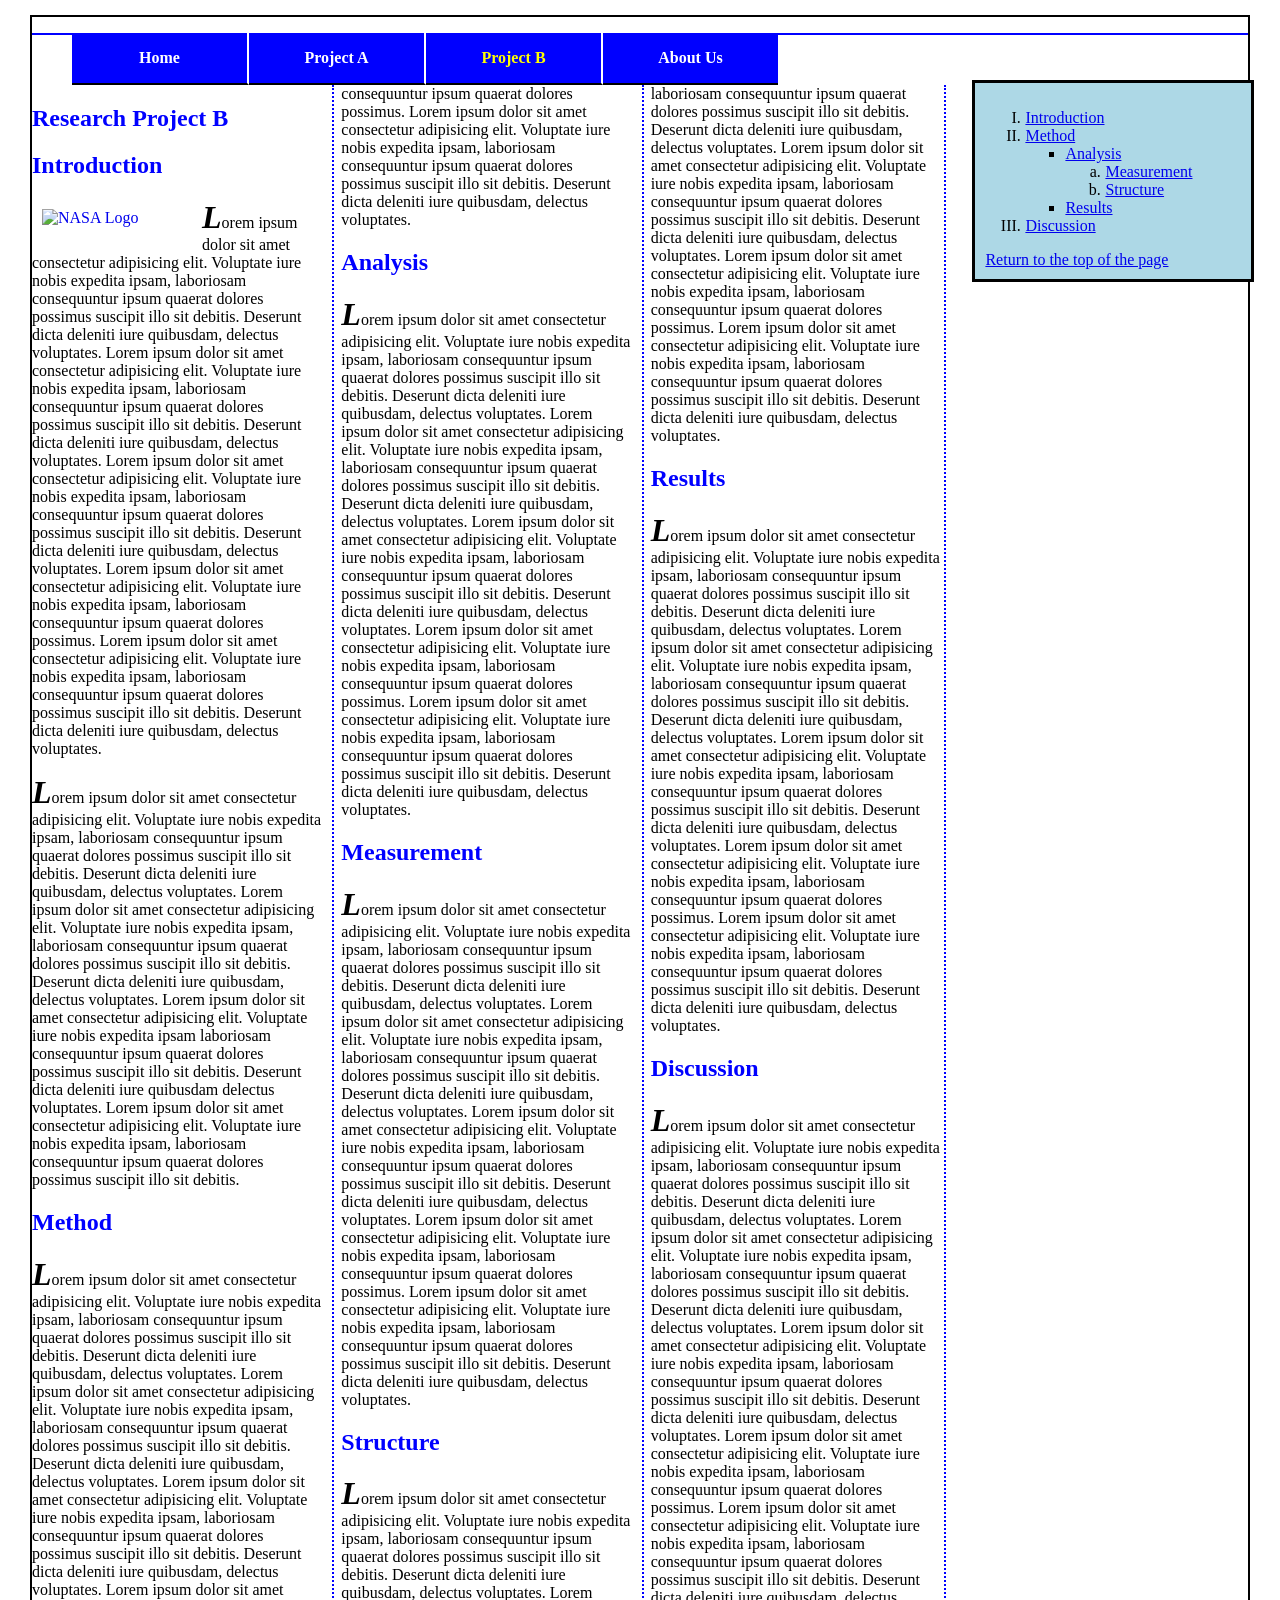
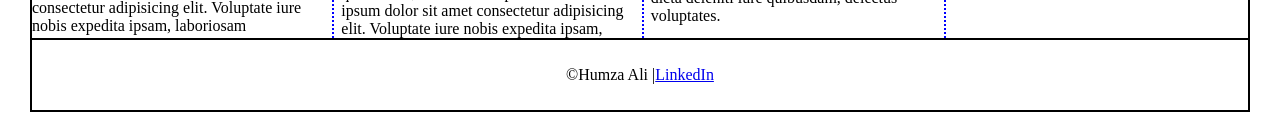
==== commit 10fc4980: "4" ====
--- a/exam.html
+++ b/exam.html
@@ -18,10 +18,7 @@
     <article>
         <h1>Research Project B</h1>
         <h2 id="intro">Introduction</h2>
-        <p>Lorem ipsum dolor sit amet consectetur adipisicing elit. Voluptate iure nobis expedita ipsam, laboriosam consequuntur ipsum quaerat dolores possimus suscipit illo sit debitis. Deserunt dicta deleniti iure quibusdam, delectus voluptates. Lorem ipsum dolor sit amet consectetur adipisicing elit. Voluptate iure nobis expedita ipsam, laboriosam consequuntur ipsum quaerat dolores possimus suscipit illo sit debitis. Deserunt dicta deleniti iure quibusdam, delectus voluptates. Lorem ipsum dolor sit amet consectetur adipisicing elit. Voluptate iure nobis expedita ipsam, laboriosam consequuntur ipsum quaerat dolores possimus suscipit illo sit debitis. Deserunt dicta deleniti iure quibusdam, delectus voluptates. Lorem ipsum dolor sit amet consectetur adipisicing elit. Voluptate iure nobis expedita ipsam, laboriosam consequuntur ipsum quaerat dolores possimus. Lorem ipsum dolor sit amet consectetur adipisicing elit. Voluptate iure nobis expedita ipsam, laboriosam consequuntur ipsum quaerat dolores possimus suscipit illo sit debitis. Deserunt dicta deleniti iure quibusdam, delectus voluptates.</p>
-        <a href="https://www.nasa.gov">
-    <img src="https://upload.wikimedia.org/wikipedia/commons/thumb/e/e5/NASA_logo.svg/200px-NASA_logo.svg.png" alt="NASA Logo">
-</a>
+        <p><a href="https://www.nasa.gov"><img src="https://upload.wikimedia.org/wikipedia/commons/thumb/e/e5/NASA_logo.svg/200px-NASA_logo.svg.png" alt="NASA Logo"></a>Lorem ipsum dolor sit amet consectetur adipisicing elit. Voluptate iure nobis expedita ipsam, laboriosam consequuntur ipsum quaerat dolores possimus suscipit illo sit debitis. Deserunt dicta deleniti iure quibusdam, delectus voluptates. Lorem ipsum dolor sit amet consectetur adipisicing elit. Voluptate iure nobis expedita ipsam, laboriosam consequuntur ipsum quaerat dolores possimus suscipit illo sit debitis. Deserunt dicta deleniti iure quibusdam, delectus voluptates. Lorem ipsum dolor sit amet consectetur adipisicing elit. Voluptate iure nobis expedita ipsam, laboriosam consequuntur ipsum quaerat dolores possimus suscipit illo sit debitis. Deserunt dicta deleniti iure quibusdam, delectus voluptates. Lorem ipsum dolor sit amet consectetur adipisicing elit. Voluptate iure nobis expedita ipsam, laboriosam consequuntur ipsum quaerat dolores possimus. Lorem ipsum dolor sit amet consectetur adipisicing elit. Voluptate iure nobis expedita ipsam, laboriosam consequuntur ipsum quaerat dolores possimus suscipit illo sit debitis. Deserunt dicta deleniti iure quibusdam, delectus voluptates.</p>
         <p>Lorem ipsum dolor sit amet consectetur adipisicing elit. Voluptate iure nobis expedita ipsam, laboriosam consequuntur ipsum quaerat dolores possimus suscipit illo sit debitis. Deserunt dicta deleniti iure quibusdam, delectus voluptates. Lorem ipsum dolor sit amet consectetur adipisicing elit. Voluptate iure nobis expedita ipsam, laboriosam consequuntur ipsum quaerat dolores possimus suscipit illo sit debitis. Deserunt dicta deleniti iure quibusdam, delectus voluptates. Lorem ipsum dolor sit amet consectetur adipisicing elit. Voluptate iure nobis expedita ipsam laboriosam consequuntur ipsum quaerat dolores possimus suscipit illo sit debitis. Deserunt dicta deleniti iure quibusdam delectus voluptates. Lorem ipsum dolor sit amet consectetur adipisicing elit. Voluptate iure nobis expedita ipsam, laboriosam consequuntur ipsum quaerat dolores possimus suscipit illo sit debitis.</p>
         <h2 id="method">Method</h2>
         <p>Lorem ipsum dolor sit amet consectetur adipisicing elit. Voluptate iure nobis expedita ipsam, laboriosam consequuntur ipsum quaerat dolores possimus suscipit illo sit debitis. Deserunt dicta deleniti iure quibusdam, delectus voluptates. Lorem ipsum dolor sit amet consectetur adipisicing elit. Voluptate iure nobis expedita ipsam, laboriosam consequuntur ipsum quaerat dolores possimus suscipit illo sit debitis. Deserunt dicta deleniti iure quibusdam, delectus voluptates. Lorem ipsum dolor sit amet consectetur adipisicing elit. Voluptate iure nobis expedita ipsam, laboriosam consequuntur ipsum quaerat dolores possimus suscipit illo sit debitis. Deserunt dicta deleniti iure quibusdam, delectus voluptates. Lorem ipsum dolor sit amet consectetur adipisicing elit. Voluptate iure nobis expedita ipsam, laboriosam consequuntur ipsum quaerat dolores possimus. Lorem ipsum dolor sit amet consectetur adipisicing elit. Voluptate iure nobis expedita ipsam, laboriosam consequuntur ipsum quaerat dolores possimus suscipit illo sit debitis. Deserunt dicta deleniti iure quibusdam, delectus voluptates.</p>
